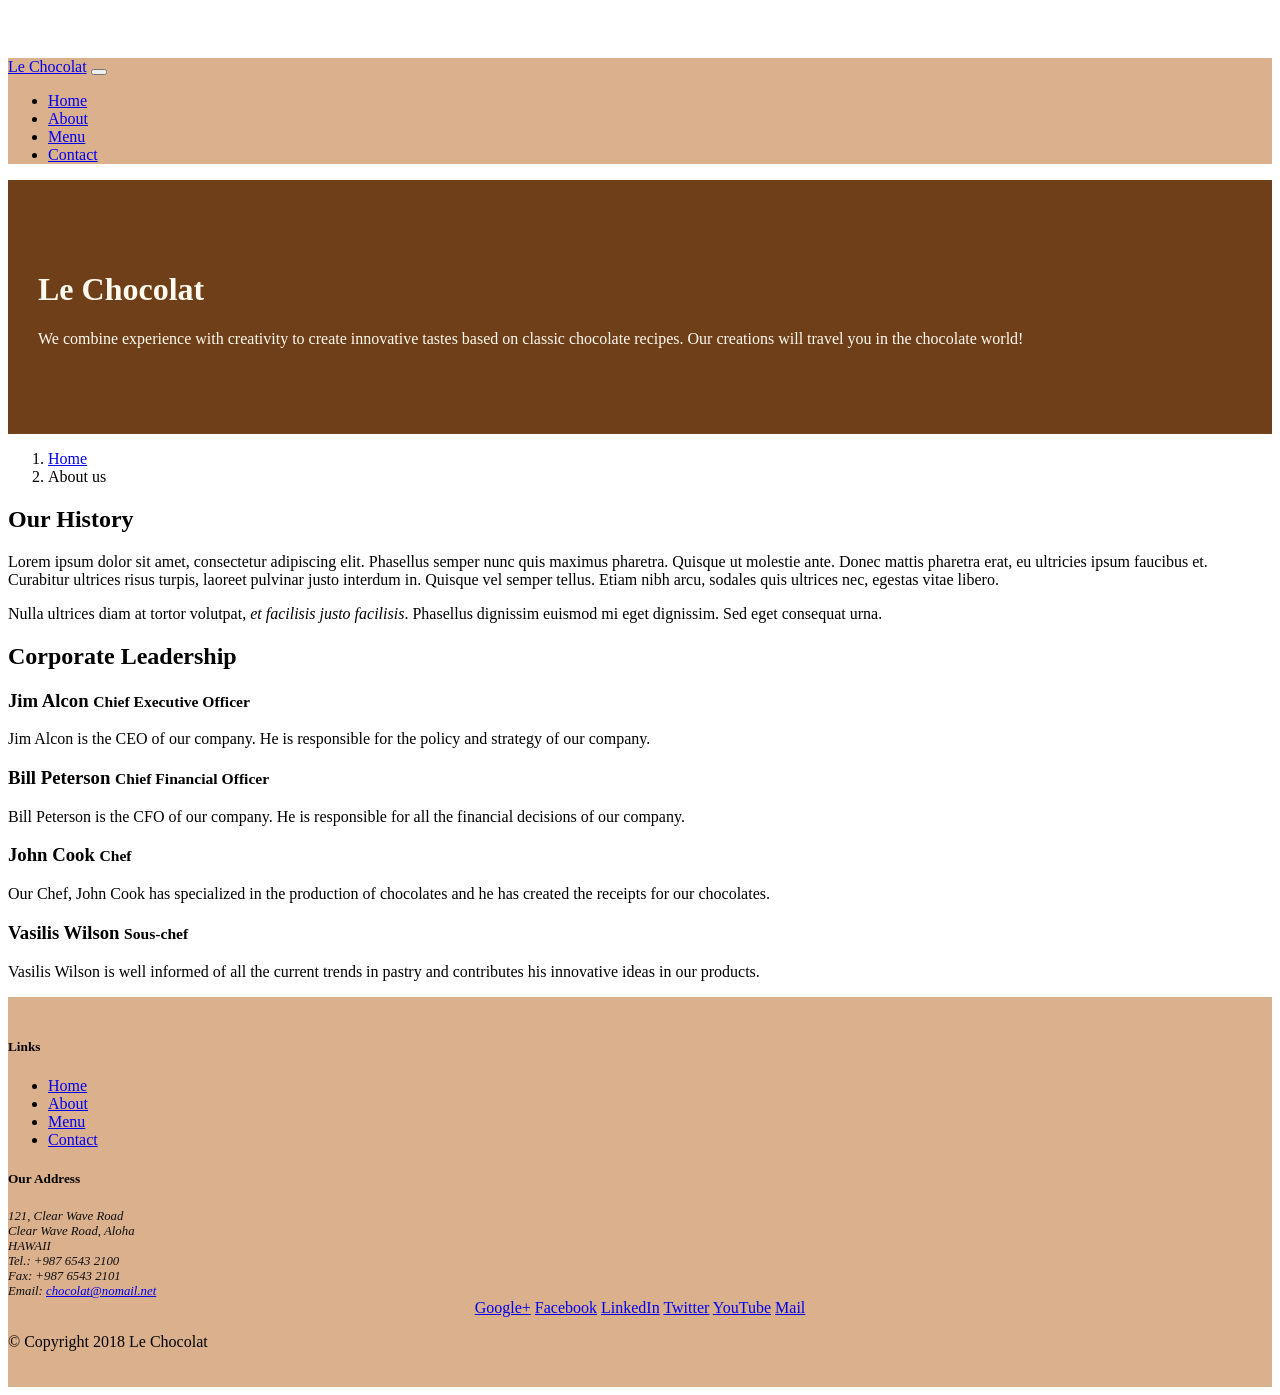
==== aboutus.html @ 709436ea "Navbar and Breadcrumbs" ====
<!DOCTYPE html>
<html lang="en">

<head>
    <title>Le Chocolat</title>
    <!-- Required meta tags always come first -->
    <meta charset="utf-8">
    <meta name="viewport" content="width=device-width, initial-scale=1, shrink-to-fit=no">
    <meta http-equiv="x-ua-compatible" content="ie=edge">
    <link rel="stylesheet" href="node_modules/bootstrap/dist/css/bootstrap.min.css">
    <link rel="stylesheet" href="css/styles.css">
</head>

<body>
    <!--Navigation-->
    <nav class="navbar navbar-expand-md navbar-light bg-light fixed-top">
        <div class="container">
            <!--Logo-->
            <a class="navbar-brand" href="#">Le Chocolat</a>
            <!--Sandwich button-->
            <button class="navbar-toggler" type="button" data-toggle="collapse" data-target="#Navbar">
                <span class="navbar-toggler-icon"></span>
            </button>
            <div class="collapse navbar-collapse" id="Navbar">
                <ul class="navbar-nav">
                    <li class="nav-item "><a class="nav-link" href="./index.html"> Home</a></li>
                    <!--make active the current page-->
                    <li class="nav-item active"><a class="nav-link" href="./aboutus.html">About</a></li>
                    <li class="nav-item"><a class="nav-link" href="#">Menu</a></li>
                    <li class="nav-item"><a class="nav-link" href="#">Contact</a></li>
                </ul>
            </div>
        </div>
    </nav>

    <header class="jumbotron">
        <div class="container">
            <div class="row row-header">
                <div class="col-12 col-sm-8">
                    <h1>Le Chocolat</h1>
                    <p>We combine experience with creativity to create innovative tastes based on classic chocolate
                        recipes. Our creations will travel you in the chocolate world!</p>
                </div>
                <div class="col col-sm">
                </div>
            </div>
        </div>
    </header>

    <!--the container-->
    <div class="container">
        <!--Breadcrumps section - first row
        Help us to navigate. The first thing after the header -->
        <nav aria-label="breadcrumb">
            <ol class="breadcrumb">
                <li class="breadcrumb-item"><a href="./index.html">Home</a></li>
                <li class="breadcrumb-item active" aria-current="page">About us</li>
            </ol>
        </nav>
        <!--second row-->
        <div class="row">
            <div class="col-sm-6 col-xl-6">
                <h2>Our History</h2>
                <p>Lorem ipsum dolor sit amet, consectetur adipiscing elit. Phasellus semper nunc quis maximus
                    pharetra. Quisque ut molestie ante. Donec mattis pharetra erat, eu ultricies ipsum faucibus et.
                    Curabitur ultrices risus turpis, laoreet pulvinar justo interdum in. Quisque vel semper tellus.
                    Etiam nibh arcu, sodales quis ultrices nec, egestas vitae libero. </p>
                <p>Nulla ultrices diam at tortor volutpat, <em>et facilisis justo facilisis</em>. Phasellus dignissim
                    euismod mi eget dignissim. Sed eget consequat urna. </p>
            </div>
            <div class="col-sm">
            </div>
        </div>

        <!--third row-->
        <div class="row">
            <div class="col-12">
                <h2>Corporate Leadership</h2>
                <h3>Jim Alcon <small>Chief Executive Officer </small></h3>
                <p class="d-none d-sm-block">Jim Alcon is the CEO of our company. He is responsible for the policy and
                    strategy of our company.
                </p>
                <h3>Bill Peterson <small>Chief Financial Officer </small></h3>
                <p class="d-none d-sm-block">Bill Peterson is the CFO of our company. He is responsible for all the
                    financial decisions of our
                    company. </p>
                <h3>John Cook <small>Chef</small></h3>
                <p class="d-none d-sm-block">Our Chef, John Cook has specialized in the production of chocolates and he
                    has created the receipts
                    for our chocolates. </p>
                <h3>Vasilis Wilson <small>Sous-chef </small></h3>
                <p>Vasilis Wilson is well informed of all the current trends in pastry and contributes his innovative
                    ideas in our products. </p>
            </div>
        </div>

    </div>

    <footer class="footer">
        <div class="container">
            <div class="row">
                <div class="col-5 offset-1 col-sm-2">
                    <h5>Links</h5>
                    <ul class="list-unstyled">
                        <li><a href="#">Home</a></li>
                        <li><a href="#">About</a></li>
                        <li><a href="#">Menu</a></li>
                        <li><a href="#">Contact</a></li>
                    </ul>
                </div>
                <div class="col-6 col-sm-5">
                    <h5>Our Address</h5>
                    <address>
                        121, Clear Wave Road<br>
                        Clear Wave Road, Aloha<br>
                        HAWAII<br>
                        Tel.: +987 6543 2100<br>
                        Fax: +987 6543 2101<br>
                        Email: <a href="mailto:chocolat@nomail.net">chocolat@nomail.net</a>
                    </address>
                </div>
                <div class="col-sm align-self-center">
                    <div style="text-align:center">
                        <a href="http://google.com/+">Google+</a>
                        <a href="http://www.facebook.com/profile.php?id=">Facebook</a>
                        <a href="http://www.linkedin.com/in/">LinkedIn</a>
                        <a href="http://twitter.com/">Twitter</a>
                        <a href="http://youtube.com/">YouTube</a>
                        <a href="mailto:">Mail</a>
                    </div>
                </div>
            </div>
            <div class="row justify-content-center">
                <div class="col-auto">
                    <p>&copy; Copyright 2018 Le Chocolat</p>
                </div>
            </div>
        </div>
    </footer>
    <!-- jQuery first, then Tether, then Bootstrap JS. -->
    <script src="node_modules/jquery/dist/jquery.min.js"></script>
    <script src="node_modules/tether/dist/js/tether.min.js"></script>
    <script src="node_modules/popper.js/dist/umd/popper.min.js"></script>
    <script src="node_modules/bootstrap/dist/js/bootstrap.min.js"></script>
</body>

</html>
---- css/styles.css ----
.row-header{
    margin:0px auto;
    padding:0px;
}
.row-content {
    margin:0px auto;
    padding: 50px 0px 50px 0px;
    border-bottom: 1px ridge;
    min-height:400px;
}
.footer{
    background-color: #dbb08d;
    margin:0px auto;
    padding: 20px 0px 20px 0px;
}

.jumbotron {
    padding:70px 30px 70px 30px;
    margin:0px auto;
    background: #6E3F19;
    color:floralwhite;
}
address{
    font-size:80%;
    margin:0px;
    color:#0f0f0f;
}

body{
    padding:50px 0px 0px 0px;
    z-index:0;
}
.bg-light {
    background-color: #dbb08d !important;
}
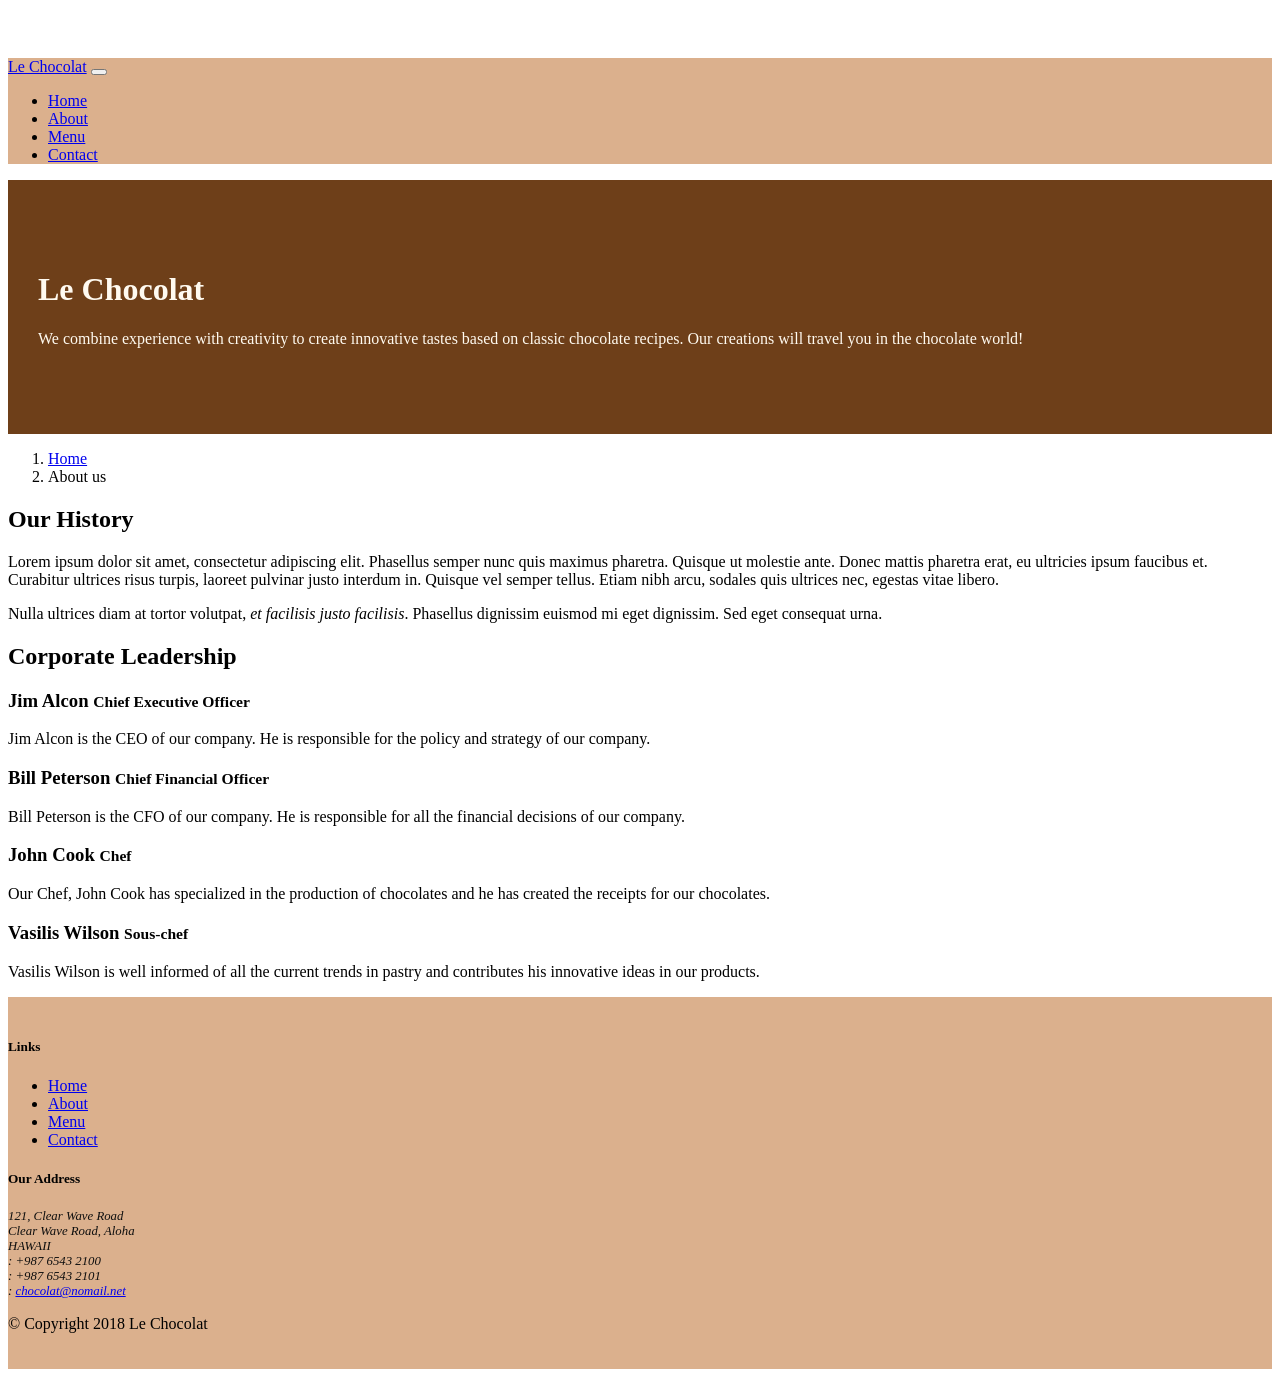
==== commit 6f4e6933: "Icon Fonts" ====
--- a/aboutus.html
+++ b/aboutus.html
@@ -7,7 +7,11 @@
     <meta charset="utf-8">
     <meta name="viewport" content="width=device-width, initial-scale=1, shrink-to-fit=no">
     <meta http-equiv="x-ua-compatible" content="ie=edge">
+    <!-- Bootstrap CSS-->
     <link rel="stylesheet" href="node_modules/bootstrap/dist/css/bootstrap.min.css">
+    <!--Font Awesome icons-->
+    <link rel="stylesheet" href="node_modules/font-awesome/css/font-awesome.min.css">
+    <!--my css -->
     <link rel="stylesheet" href="css/styles.css">
 </head>
 
@@ -23,11 +27,19 @@
             </button>
             <div class="collapse navbar-collapse" id="Navbar">
                 <ul class="navbar-nav">
-                    <li class="nav-item "><a class="nav-link" href="./index.html"> Home</a></li>
+                    <li class="nav-item ">
+                        <a class="nav-link" href="./index.html"><span class="fa fa-home fa-lg"></span> Home</a>
+                    </li>
                     <!--make active the current page-->
-                    <li class="nav-item active"><a class="nav-link" href="./aboutus.html">About</a></li>
-                    <li class="nav-item"><a class="nav-link" href="#">Menu</a></li>
-                    <li class="nav-item"><a class="nav-link" href="#">Contact</a></li>
+                    <li class="nav-item active">
+                        <a class="nav-link" href="./aboutus.html"><span class="fa fa-info fa-lg"></span> About</a>
+                    </li>
+                    <li class="nav-item">
+                        <a class="nav-link" href="#"><span class="fa fa-list fa-lg"></span> Menu</a>
+                    </li>
+                    <li class="nav-item">
+                        <a class="nav-link" href="#"><span class="fa fa-address-card fa-lg"></span> Contact</a>
+                    </li>
                 </ul>
             </div>
         </div>
@@ -114,19 +126,28 @@
                         121, Clear Wave Road<br>
                         Clear Wave Road, Aloha<br>
                         HAWAII<br>
-                        Tel.: +987 6543 2100<br>
-                        Fax: +987 6543 2101<br>
-                        Email: <a href="mailto:chocolat@nomail.net">chocolat@nomail.net</a>
+                        <!-- se auta vazoume i tag gia na einai pio simpiknwmena-->
+                        <i class="fa fa-phone fa-lg"></i>: +987 6543 2100 <br>
+                        <i class="fa fa-fax fa-lg"></i>: +987 6543 2101 <br>
+                        <i class="fa fa-envelope fa-lg"></i>:
+                        <!-- edw anchor tag gia na einai link-->
+                        <a href="mailto: chocolat@nomail.net"> chocolat@nomail.net </a>
                     </address>
                 </div>
                 <div class="col-sm align-self-center">
                     <div style="text-align:center">
-                        <a href="http://google.com/+">Google+</a>
-                        <a href="http://www.facebook.com/profile.php?id=">Facebook</a>
-                        <a href="http://www.linkedin.com/in/">LinkedIn</a>
-                        <a href="http://twitter.com/">Twitter</a>
-                        <a href="http://youtube.com/">YouTube</a>
-                        <a href="mailto:">Mail</a>
+                        <a class="btn btn-social-icon btn-google-plus" href="http://google.com/+">
+                            <i class="fa fa-google-plus"></i></a>
+                        <a class="btn btn-social-icon btn-facebook" href="http://www.facebook.com/profile.php?id=">
+                            <i class="fa fa-facebook"></i></a>
+                        <a class="btn btn-social-icon btn-linkedin" href="http://www.linkedin.com/in/">
+                            <i class="fa fa-linkedin"></i></a>
+                        <a class="btn btn-social-icon btn-twitter" href="http://twitter.com/">
+                            <i class="fa fa-twitter"></i></a>
+                        <a class="btn btn-social-icon btn-youtube" href="http://youtube.com/">
+                            <i class="fa fa-youtube"></i></a>
+                        <a class="btn btn-social-icon" href="mailto:">
+                            <i class="fa fa-envelope-o"></i></a>
                     </div>
                 </div>
             </div>
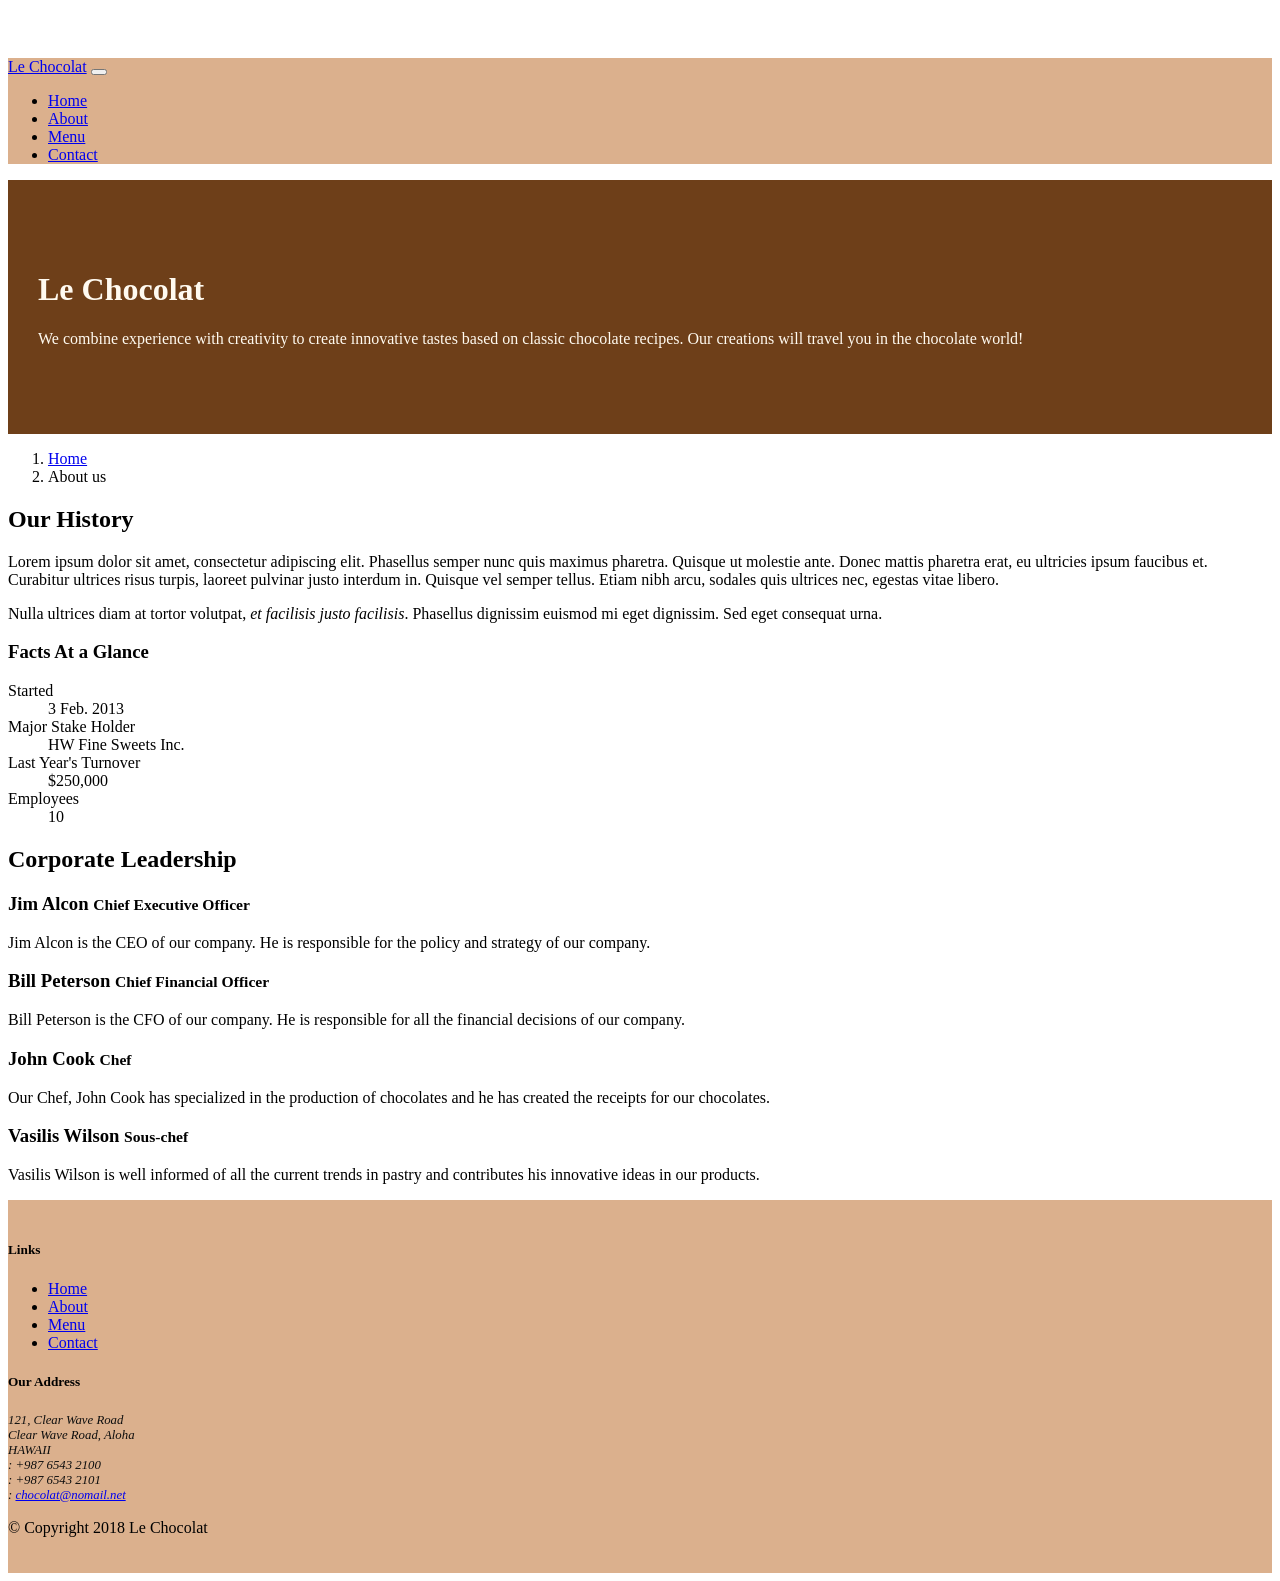
==== commit c9837347: "Tables and Cards" ====
--- a/aboutus.html
+++ b/aboutus.html
@@ -80,7 +80,24 @@
                 <p>Nulla ultrices diam at tortor volutpat, <em>et facilisis justo facilisis</em>. Phasellus dignissim
                     euismod mi eget dignissim. Sed eget consequat urna. </p>
             </div>
+            <!--Our history card-->
             <div class="col-sm">
+                <div class="card">
+                    <h3 class="card-header bg-secondary text-white">Facts At a Glance</h3>
+                    <div class="card-body">
+                        <!--Because we set a class row, a new 12 column grid is established-->
+                        <dl class="row">
+                            <dt class="col-6">Started</dt>
+                            <dd class="col">3 Feb. 2013</dd>
+                            <dt class="col-6">Major Stake Holder</dt>
+                            <dd class="col">HW Fine Sweets Inc.</dd>
+                            <dt class="col-6">Last Year's Turnover</dt>
+                            <dd class="col">$250,000</dd>
+                            <dt class="col-6">Employees</dt>
+                            <dd class="col">10</dd>
+                        </dl>
+                    </div>
+                </div>
             </div>
         </div>
 
--- a/css/styles.css
+++ b/css/styles.css
@@ -32,4 +32,13 @@
 }
 .bg-light {
     background-color: #dbb08d !important;
-}+}
+
+.table .thead-dark th{
+    color:floralwhite;
+    background-color:#6E3F19
+}
+
+/*hover is a css pseudo class that control events*/
+
+tr:hover {background-color:#dbb08db0!important}
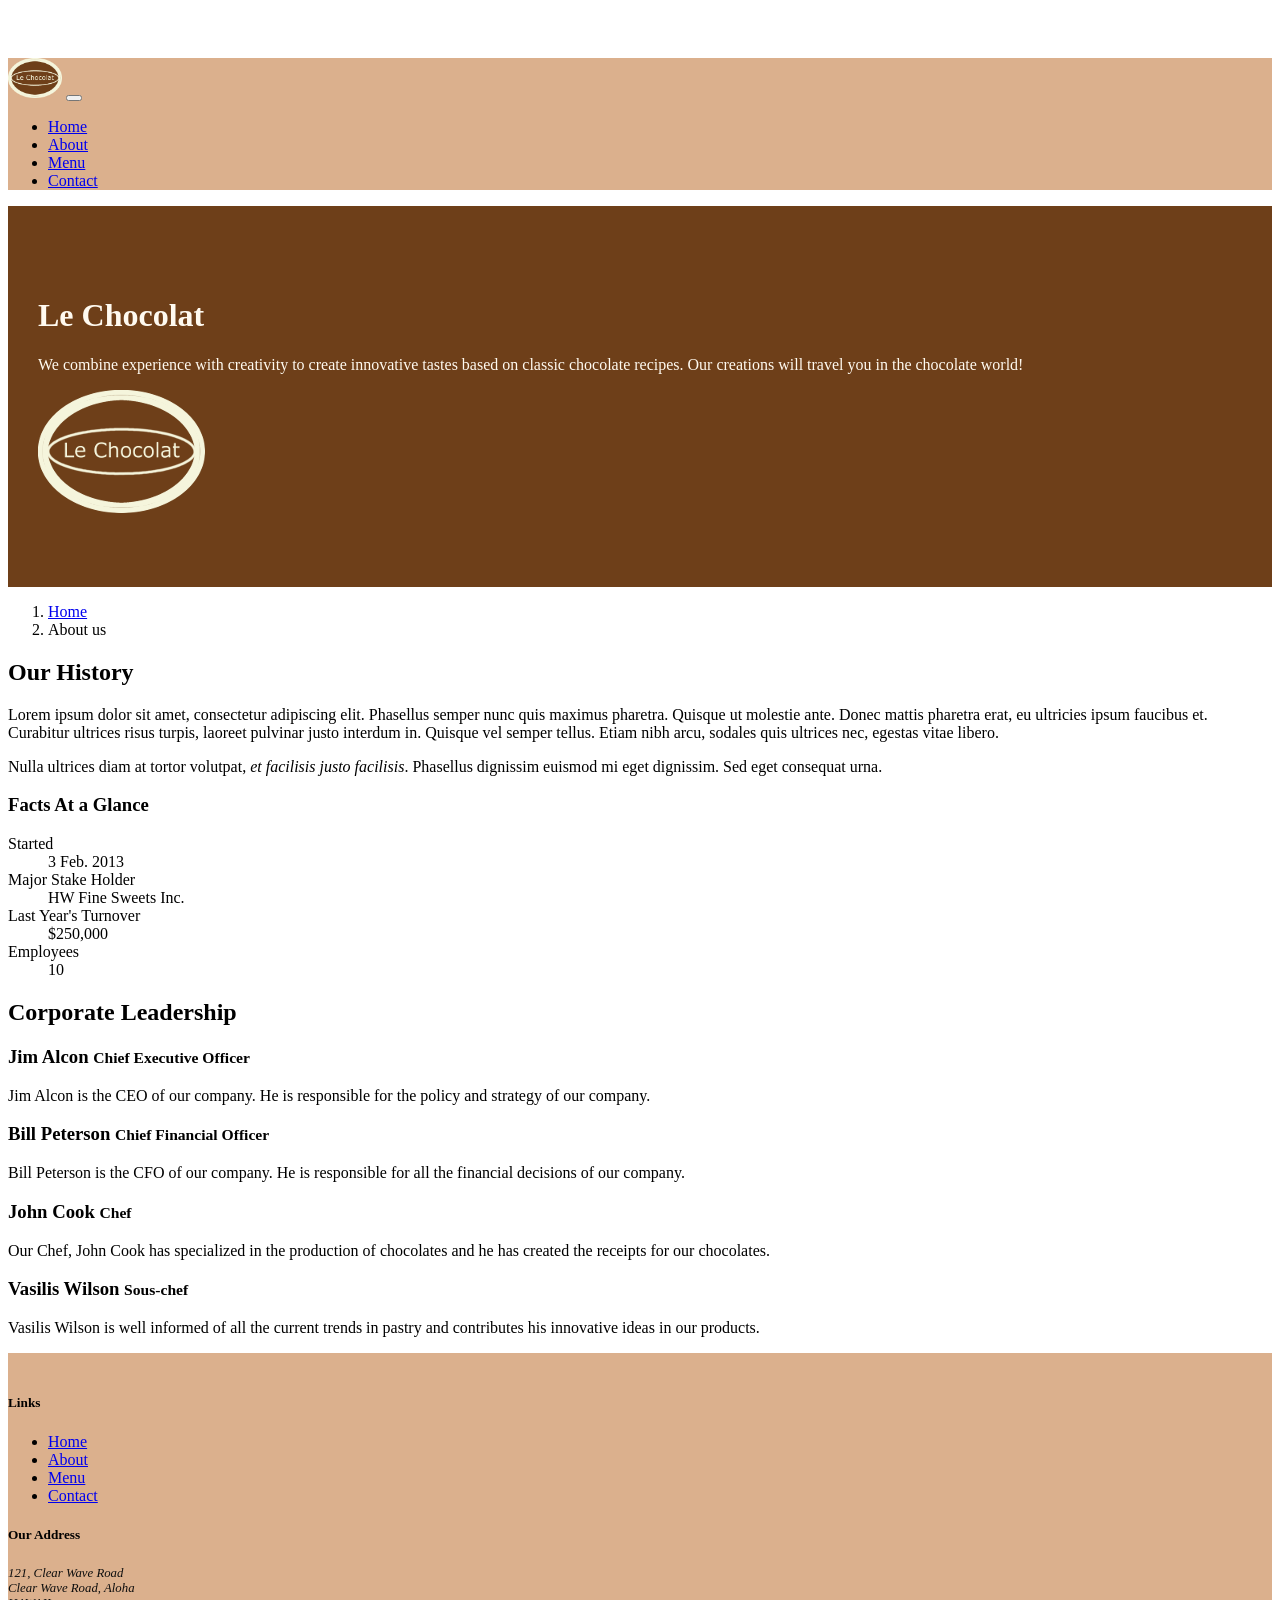
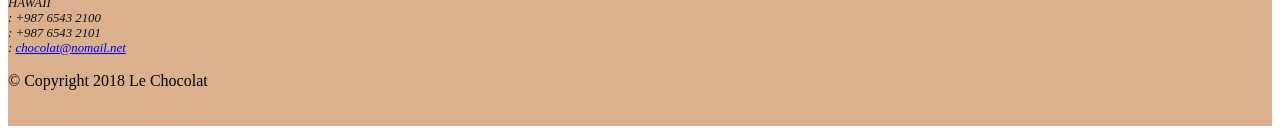
==== commit 873f727a: "Images and Media" ====
--- a/aboutus.html
+++ b/aboutus.html
@@ -20,7 +20,7 @@
     <nav class="navbar navbar-expand-md navbar-light bg-light fixed-top">
         <div class="container">
             <!--Logo-->
-            <a class="navbar-brand" href="#">Le Chocolat</a>
+            <a class="navbar-brand" href="./index.html"><img src="images/logo.png" height="40" width="54"></a>
             <!--Sandwich button-->
             <button class="navbar-toggler" type="button" data-toggle="collapse" data-target="#Navbar">
                 <span class="navbar-toggler-icon"></span>
@@ -54,6 +54,7 @@
                         recipes. Our creations will travel you in the chocolate world!</p>
                 </div>
                 <div class="col col-sm">
+                    <img src="images/logo.png" class="img-fluid">
                 </div>
             </div>
         </div>
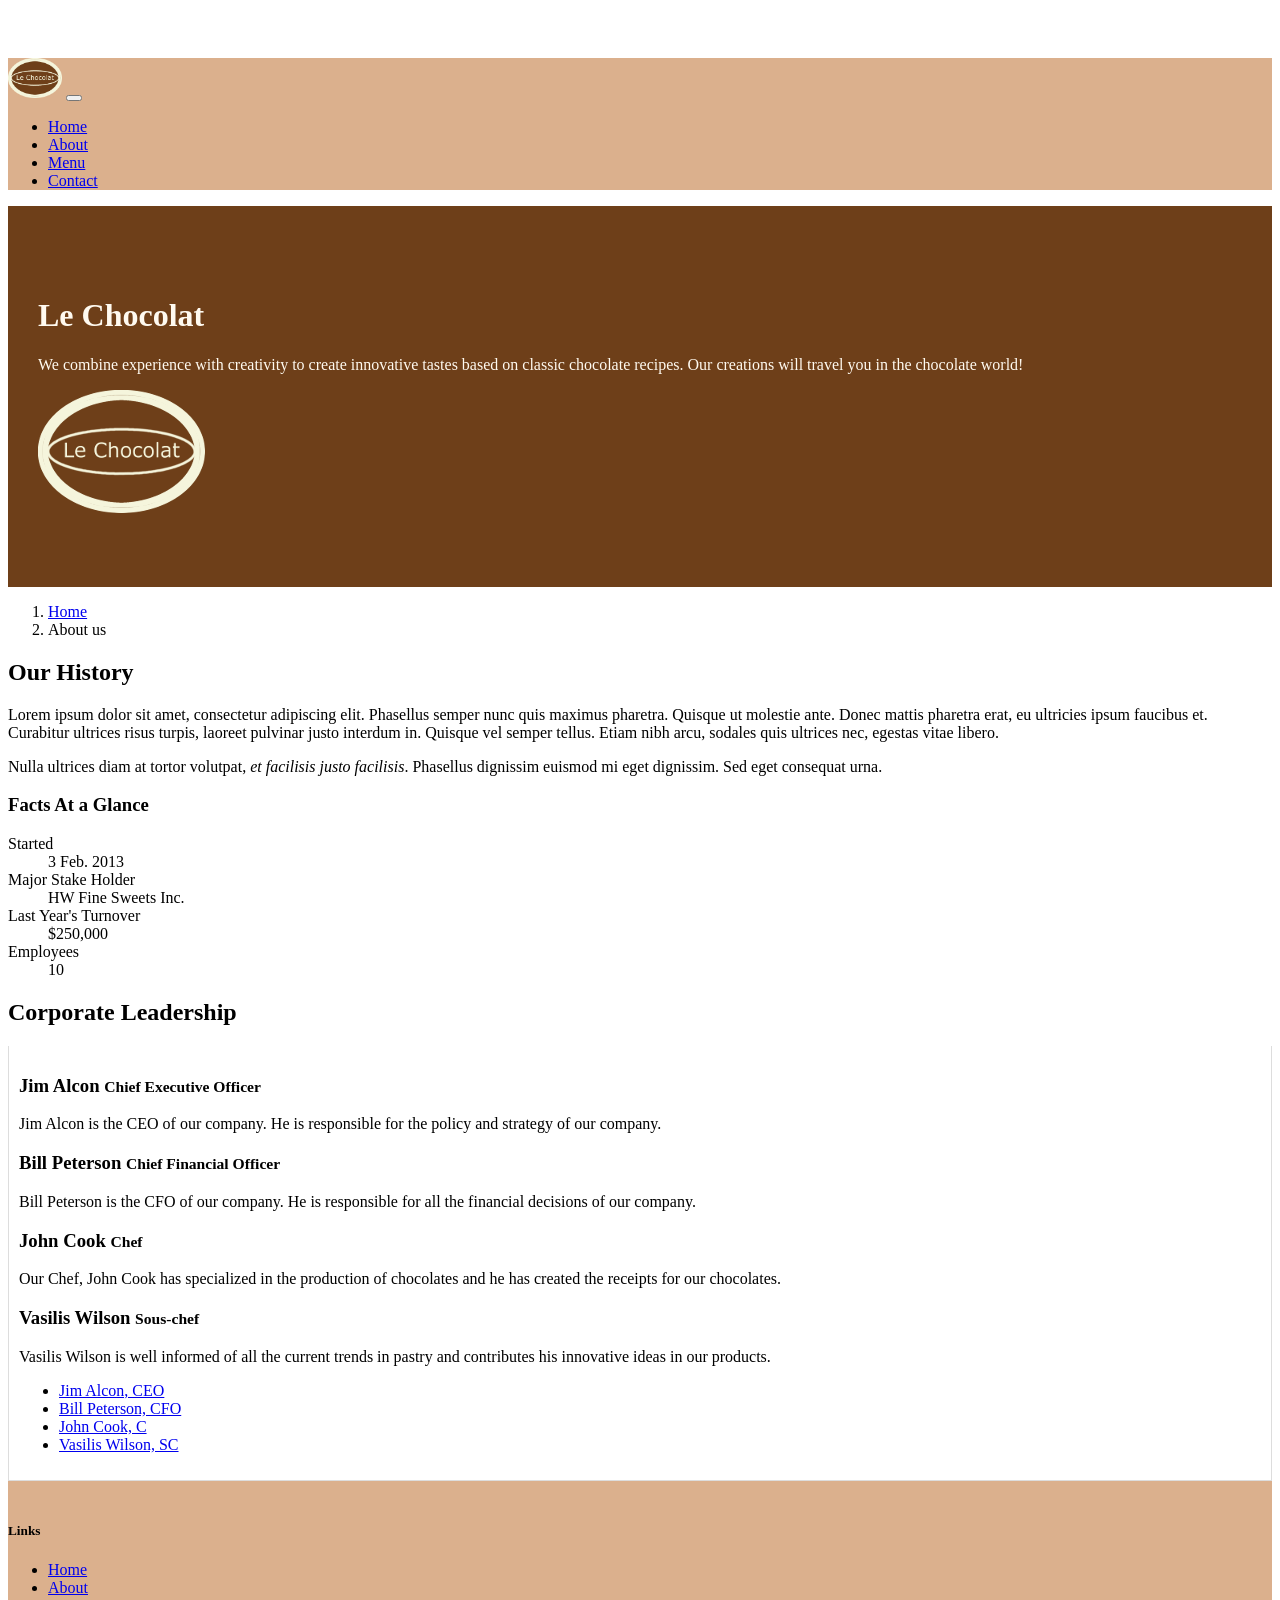
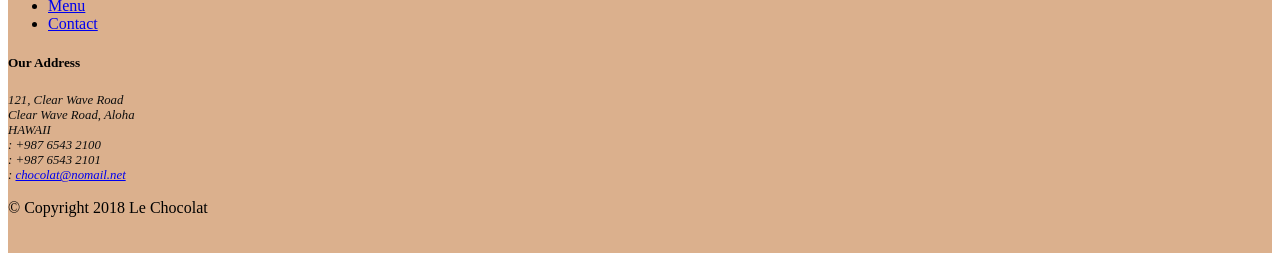
==== commit 56e582be: "Tabs" ====
--- a/aboutus.html
+++ b/aboutus.html
@@ -38,7 +38,8 @@
                         <a class="nav-link" href="#"><span class="fa fa-list fa-lg"></span> Menu</a>
                     </li>
                     <li class="nav-item">
-                        <a class="nav-link" href="#"><span class="fa fa-address-card fa-lg"></span> Contact</a>
+                        <a class="nav-link" href="./contactus.html"><span class="fa fa-address-card fa-lg"></span>
+                            Contact</a>
                     </li>
                 </ul>
             </div>
@@ -62,6 +63,7 @@
 
     <!--the container-->
     <div class="container">
+
         <!--Breadcrumps section - first row
         Help us to navigate. The first thing after the header -->
         <nav aria-label="breadcrumb">
@@ -70,7 +72,8 @@
                 <li class="breadcrumb-item active" aria-current="page">About us</li>
             </ol>
         </nav>
-        <!--second row-->
+
+        <!--second row History-->
         <div class="row">
             <div class="col-sm-6 col-xl-6">
                 <h2>Our History</h2>
@@ -102,26 +105,58 @@
             </div>
         </div>
 
-        <!--third row-->
+        <!--third row Corporate Leadership-->
         <div class="row">
             <div class="col-12">
                 <h2>Corporate Leadership</h2>
-                <h3>Jim Alcon <small>Chief Executive Officer </small></h3>
-                <p class="d-none d-sm-block">Jim Alcon is the CEO of our company. He is responsible for the policy and
-                    strategy of our company.
-                </p>
-                <h3>Bill Peterson <small>Chief Financial Officer </small></h3>
-                <p class="d-none d-sm-block">Bill Peterson is the CFO of our company. He is responsible for all the
-                    financial decisions of our
-                    company. </p>
-                <h3>John Cook <small>Chef</small></h3>
-                <p class="d-none d-sm-block">Our Chef, John Cook has specialized in the production of chocolates and he
-                    has created the receipts
-                    for our chocolates. </p>
-                <h3>Vasilis Wilson <small>Sous-chef </small></h3>
-                <p>Vasilis Wilson is well informed of all the current trends in pastry and contributes his innovative
-                    ideas in our products. </p>
-            </div>
+
+                <div class="tab-content">
+                    <div role="tabpanel" class="tab-pane fade show active" id="tab1">
+                        <h3>Jim Alcon <small>Chief Executive Officer </small></h3>
+                        <p class="d-none d-sm-block">Jim Alcon is the CEO of our company. He is responsible for the
+                            policy and strategy of our company.
+                        </p>
+                    </div>
+
+                    <div role="tabpanel" class="tab-pane fade show " id="tab2">
+                        <h3>Bill Peterson <small>Chief Financial Officer </small></h3>
+                        <p class="d-none d-sm-block">Bill Peterson is the CFO of our company. He is responsible for all
+                            the financial decisions of our
+                            company. </p>
+                    </div>
+
+                    <div role="tabpanel" class="tab-pane fade show " id="tab3">
+                        <h3>John Cook <small>Chef</small></h3>
+                        <p class="d-none d-sm-block">Our Chef, John Cook has specialized in the production of
+                            chocolates and he has created the receipts
+                            for our chocolates. </p>
+                    </div>
+
+                    <div role="tabpanel" class="tab-pane fade show " id="tab4">
+                        <h3>Vasilis Wilson <small>Sous-chef </small></h3>
+                        <p>Vasilis Wilson is well informed of all the current trends in pastry and contributes his
+                            innovative ideas in our products. </p>
+                    </div>
+
+                    <ul class="nav nav-tabs">
+                        <li class="nav-item">
+                            <a class="nav-link active" href="#tab1" role="tab" data-toggle="tab"> Jim Alcon, CEO</a>
+                        </li>
+                        <li class="nav-item">
+                            <a class="nav-link" href="#tab2" role="tab" data-toggle="tab"> Bill Peterson, CFO</a>
+                        </li>
+                        <li class="nav-item">
+                            <a class="nav-link" href="#tab3" role="tab" data-toggle="tab"> John Cook, C</a>
+                        </li>
+                        <li class="nav-item">
+                            <a class="nav-link" href="#tab4" role="tab" data-toggle="tab"> Vasilis Wilson, SC</a>
+                        </li>
+                    </ul>
+                </div>
+
+
+            </div>
+
         </div>
 
     </div>
@@ -132,10 +167,10 @@
                 <div class="col-5 offset-1 col-sm-2">
                     <h5>Links</h5>
                     <ul class="list-unstyled">
-                        <li><a href="#">Home</a></li>
-                        <li><a href="#">About</a></li>
+                        <li><a href="./index.html">Home</a></li>
+                        <li><a href="./aboutus.html">About</a></li>
                         <li><a href="#">Menu</a></li>
-                        <li><a href="#">Contact</a></li>
+                        <li><a href="./contactus.html">Contact</a></li>
                     </ul>
                 </div>
                 <div class="col-6 col-sm-5">
--- a/css/styles.css
+++ b/css/styles.css
@@ -41,4 +41,11 @@
 
 /*hover is a css pseudo class that control events*/
 
-tr:hover {background-color:#dbb08db0!important}+tr:hover {background-color:#dbb08db0!important}
+
+.tab-content {
+    border-left: 1px solid #ddd;
+    border-right: 1px solid #ddd;
+    border-bottom: 1px solid #ddd;
+    padding: 10px;
+  }
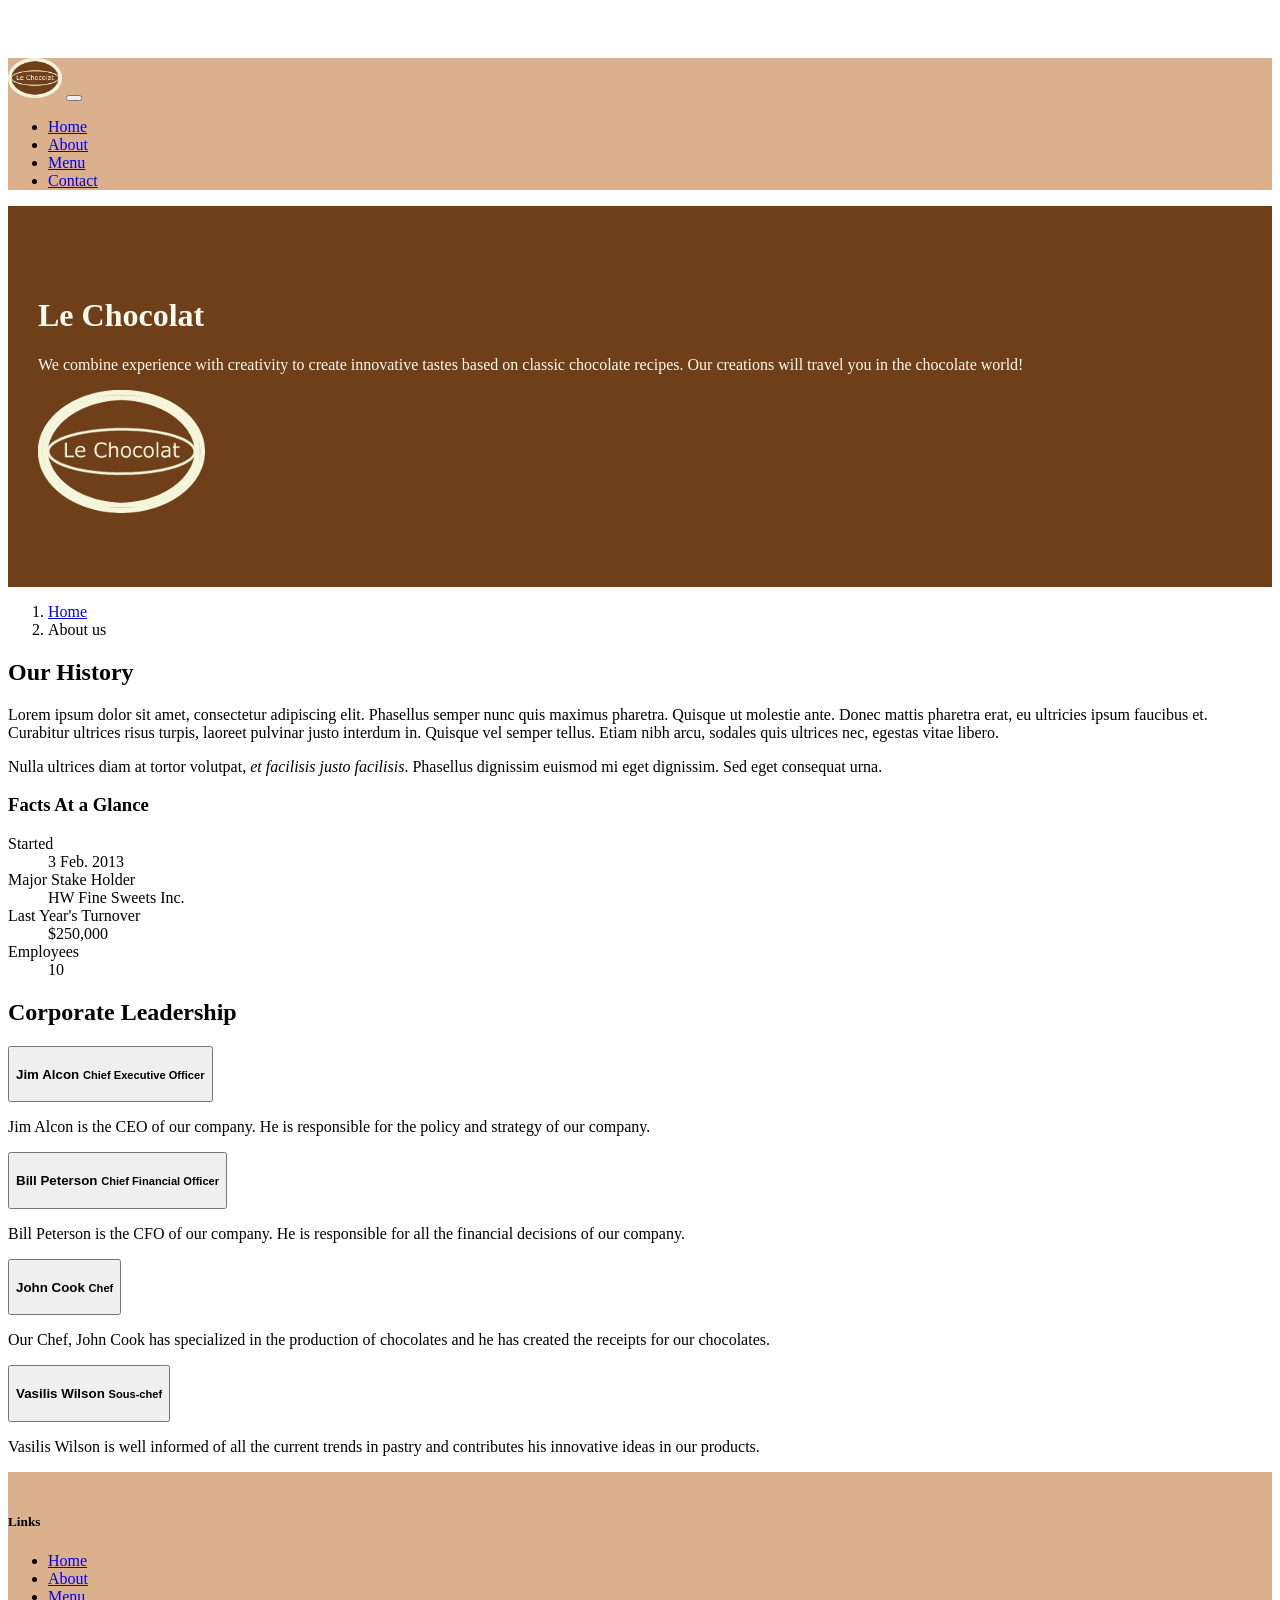
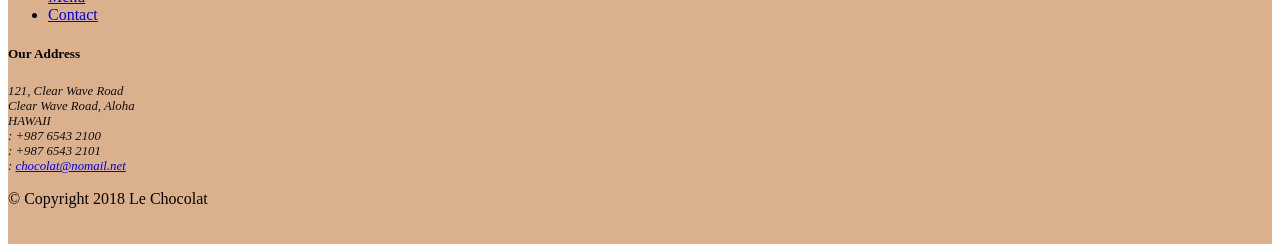
==== commit cb4b9158: "Accordion" ====
--- a/aboutus.html
+++ b/aboutus.html
@@ -110,7 +110,7 @@
             <div class="col-12">
                 <h2>Corporate Leadership</h2>
 
-                <div class="tab-content">
+                <!--                <div class="tab-content">
                     <div role="tabpanel" class="tab-pane fade show active" id="tab1">
                         <h3>Jim Alcon <small>Chief Executive Officer </small></h3>
                         <p class="d-none d-sm-block">Jim Alcon is the CEO of our company. He is responsible for the
@@ -151,71 +151,128 @@
                         <li class="nav-item">
                             <a class="nav-link" href="#tab4" role="tab" data-toggle="tab"> Vasilis Wilson, SC</a>
                         </li>
-                    </ul>
-                </div>
-
-
-            </div>
-
-        </div>
-
-    </div>
-
-    <footer class="footer">
-        <div class="container">
-            <div class="row">
-                <div class="col-5 offset-1 col-sm-2">
-                    <h5>Links</h5>
-                    <ul class="list-unstyled">
-                        <li><a href="./index.html">Home</a></li>
-                        <li><a href="./aboutus.html">About</a></li>
-                        <li><a href="#">Menu</a></li>
-                        <li><a href="./contactus.html">Contact</a></li>
-                    </ul>
-                </div>
-                <div class="col-6 col-sm-5">
-                    <h5>Our Address</h5>
-                    <address>
-                        121, Clear Wave Road<br>
-                        Clear Wave Road, Aloha<br>
-                        HAWAII<br>
-                        <!-- se auta vazoume i tag gia na einai pio simpiknwmena-->
-                        <i class="fa fa-phone fa-lg"></i>: +987 6543 2100 <br>
-                        <i class="fa fa-fax fa-lg"></i>: +987 6543 2101 <br>
-                        <i class="fa fa-envelope fa-lg"></i>:
-                        <!-- edw anchor tag gia na einai link-->
-                        <a href="mailto: chocolat@nomail.net"> chocolat@nomail.net </a>
-                    </address>
-                </div>
-                <div class="col-sm align-self-center">
-                    <div style="text-align:center">
-                        <a class="btn btn-social-icon btn-google-plus" href="http://google.com/+">
-                            <i class="fa fa-google-plus"></i></a>
-                        <a class="btn btn-social-icon btn-facebook" href="http://www.facebook.com/profile.php?id=">
-                            <i class="fa fa-facebook"></i></a>
-                        <a class="btn btn-social-icon btn-linkedin" href="http://www.linkedin.com/in/">
-                            <i class="fa fa-linkedin"></i></a>
-                        <a class="btn btn-social-icon btn-twitter" href="http://twitter.com/">
-                            <i class="fa fa-twitter"></i></a>
-                        <a class="btn btn-social-icon btn-youtube" href="http://youtube.com/">
-                            <i class="fa fa-youtube"></i></a>
-                        <a class="btn btn-social-icon" href="mailto:">
-                            <i class="fa fa-envelope-o"></i></a>
-                    </div>
-                </div>
-            </div>
-            <div class="row justify-content-center">
-                <div class="col-auto">
-                    <p>&copy; Copyright 2018 Le Chocolat</p>
-                </div>
-            </div>
-        </div>
-    </footer>
-    <!-- jQuery first, then Tether, then Bootstrap JS. -->
-    <script src="node_modules/jquery/dist/jquery.min.js"></script>
-    <script src="node_modules/tether/dist/js/tether.min.js"></script>
-    <script src="node_modules/popper.js/dist/umd/popper.min.js"></script>
-    <script src="node_modules/bootstrap/dist/js/bootstrap.min.js"></script>
+                    </ul> 
+
+            </div>-->
+
+                <div id="accordion">
+                    <div class="card">
+                        <div class="card-header" id="headingOne">
+                            <button class="btn btn-link" data-toggle="collapse" data-target="#collapseOne"
+                                aria-expanded="true" aria-controls="collapseOne">
+                                <h4>Jim Alcon <small>Chief Executive Officer </small></h4>
+                            </button>
+                        </div>
+                        <div id="collapseOne" class="collapse show" aria-labelledby="headingOne" data-parent="#accordion">
+                            <div class="card-body">
+                                <p class="col d-none d-sm-block">Jim Alcon is the CEO of our company. He is responsible
+                                    for the policy and strategy of our company. </p>
+                            </div>
+                        </div>
+                    </div>
+                    <div class="card">
+                        <div class="card-header" id="headingTwo">
+                            <button class="btn btn-link collapsed" data-toggle="collapse" data-target="#collapseTwo"
+                                aria-expanded="false" aria-controls="collapseTwo">
+                                <h4>Bill Peterson <small>Chief Financial Officer </small></h4>
+                            </button>
+                        </div>
+                        <div id="collapseTwo" class="collapse" aria-labelledby="headingTwo" data-parent="#accordion">
+                            <div class="card-body">
+                                <p class="col d-none d-sm-block">Bill Peterson is the CFO of our company. He is
+                                    responsible for all the financial decisions of our company. </p>
+                            </div>
+                        </div>
+                    </div>
+                    <div class="card">
+                        <div class="card-header" id="headingThree">
+                            <button class="btn btn-link collapsed" data-toggle="collapse" data-target="#collapseThree"
+                                aria-expanded="false" aria-controls="collapseThree">
+                                <h4>John Cook <small>Chef</small></h4>
+                            </button>
+                        </div>
+                        <div id="collapseThree" class="collapse" aria-labelledby="headingThree" data-parent="#accordion">
+                            <div class="card-body">
+                                <p class="col d-none d-sm-block">Our Chef, John Cook has specialized in the production
+                                    of chocolates and he has created the receipts for our chocolates. </p>
+                            </div>
+                        </div>
+                    </div>
+                    <div class="card">
+                        <div class="card-header" id="headingFour">
+                            <button class="btn btn-link collapsed" data-toggle="collapse" data-target="#collapseFour"
+                                aria-expanded="false" aria-controls="collapseFour">
+                                <h4>Vasilis Wilson <small>Sous-chef </small></h4>
+                            </button>
+                        </div>
+                        <div id="collapseFour" class="collapse" aria-labelledby="headingFour" data-parent="#accordion">
+                            <div class="card-body">
+                                <p class="col d-none d-sm-block">Vasilis Wilson is well informed of all the current
+                                    trends in pastry and contributes his innovative ideas in our products. </p>
+                            </div>
+                        </div>
+                    </div>
+                </div>
+
+
+            </div>
+        </div>
+
+        <footer class="footer">
+            <div class="container">
+                <div class="row">
+                    <div class="col-5 offset-1 col-sm-2">
+                        <h5>Links</h5>
+                        <ul class="list-unstyled">
+                            <li><a href="./index.html">Home</a></li>
+                            <li><a href="./aboutus.html">About</a></li>
+                            <li><a href="#">Menu</a></li>
+                            <li><a href="./contactus.html">Contact</a></li>
+                        </ul>
+                    </div>
+                    <div class="col-6 col-sm-5">
+                        <h5>Our Address</h5>
+                        <address>
+                            121, Clear Wave Road<br>
+                            Clear Wave Road, Aloha<br>
+                            HAWAII<br>
+                            <!-- se auta vazoume i tag gia na einai pio simpiknwmena-->
+                            <i class="fa fa-phone fa-lg"></i>: +987 6543 2100 <br>
+                            <i class="fa fa-fax fa-lg"></i>: +987 6543 2101 <br>
+                            <i class="fa fa-envelope fa-lg"></i>:
+                            <!-- edw anchor tag gia na einai link-->
+                            <a href="mailto: chocolat@nomail.net"> chocolat@nomail.net </a>
+                        </address>
+                    </div>
+                    <div class="col-sm align-self-center">
+                        <div style="text-align:center">
+                            <a class="btn btn-social-icon btn-google-plus" href="http://google.com/+">
+                                <i class="fa fa-google-plus"></i></a>
+                            <a class="btn btn-social-icon btn-facebook" href="http://www.facebook.com/profile.php?id=">
+                                <i class="fa fa-facebook"></i></a>
+                            <a class="btn btn-social-icon btn-linkedin" href="http://www.linkedin.com/in/">
+                                <i class="fa fa-linkedin"></i></a>
+                            <a class="btn btn-social-icon btn-twitter" href="http://twitter.com/">
+                                <i class="fa fa-twitter"></i></a>
+                            <a class="btn btn-social-icon btn-youtube" href="http://youtube.com/">
+                                <i class="fa fa-youtube"></i></a>
+                            <a class="btn btn-social-icon" href="mailto:">
+                                <i class="fa fa-envelope-o"></i></a>
+                        </div>
+                    </div>
+                </div>
+                <div class="row justify-content-center">
+                    <div class="col-auto">
+                        <p>&copy; Copyright 2018 Le Chocolat</p>
+                    </div>
+                </div>
+            </div>
+        </footer>
+        <!-- jQuery first, then Tether, then Bootstrap JS. -->
+        <script src="node_modules/jquery/dist/jquery.min.js"></script>
+        <script src="node_modules/tether/dist/js/tether.min.js"></script>
+        <script src="node_modules/popper.js/dist/umd/popper.min.js"></script>
+        <script src="node_modules/bootstrap/dist/js/bootstrap.min.js"></script>
 </body>
 
 </html>
